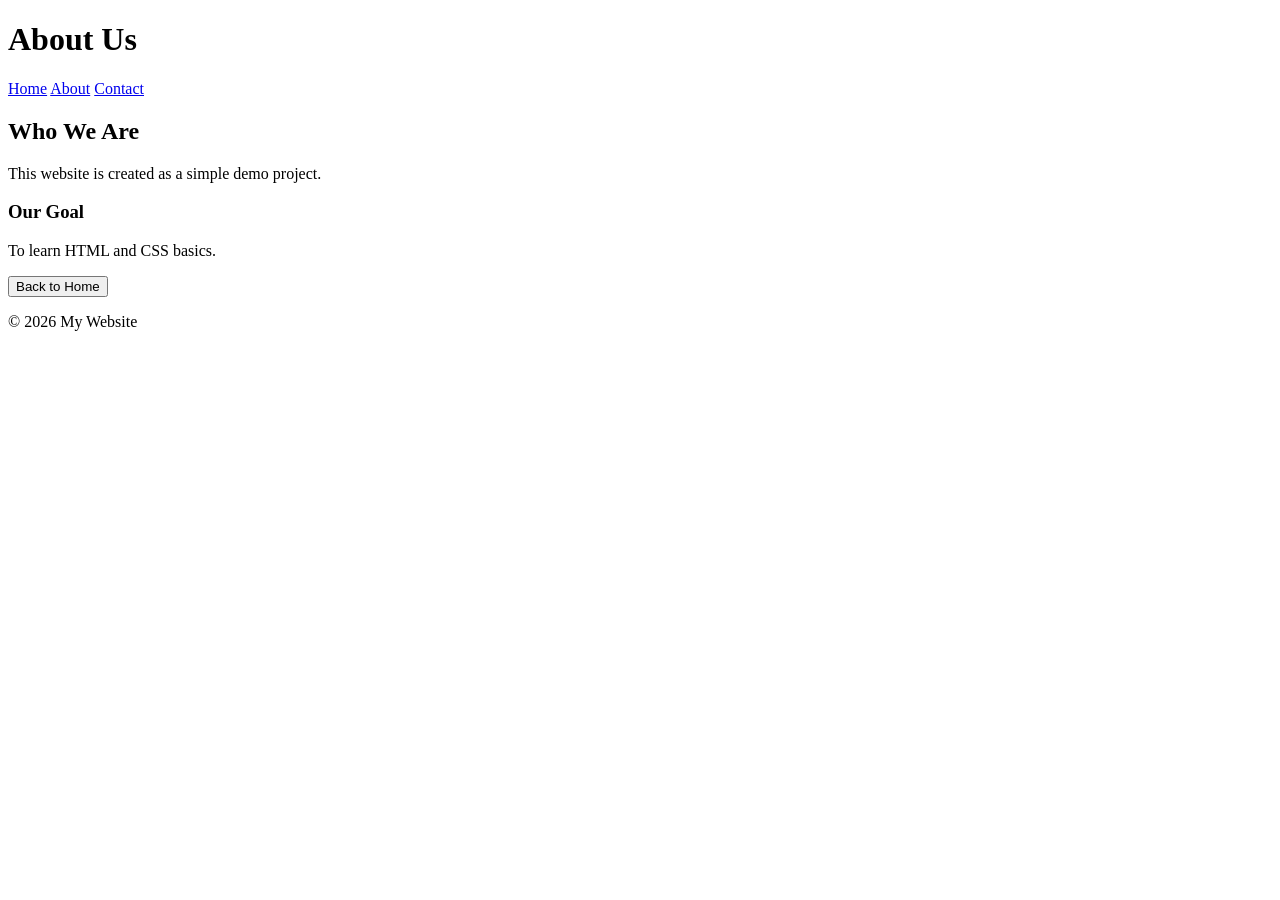
==== about.html @ c5dc892e "add about.html" ====
<!DOCTYPE html>
<html lang="en">
<head>
    <meta charset="UTF-8">
    <meta name="viewport" content="width=device-width, initial-scale=1.0">
    <title>About</title>
    <link rel="stylesheet" href="style.css">
</head>

<body>

    <header>
        <h1>About Us</h1>
        <nav>
            <a href="home.html">Home</a>
            <a href="about.html">About</a>
            <a href="contact.html">Contact</a>
        </nav>
    </header>

    <main>
        <h2>Who We Are</h2>
        <p>This website is created as a simple demo project.</p>

        <h3>Our Goal</h3>
        <p>To learn HTML and CSS basics.</p>

        <a href="home.html">
            <button>Back to Home</button>
        </a>
    </main>

    <footer>
        <p>© 2026 My Website</p>
    </footer>

</body>
</html>
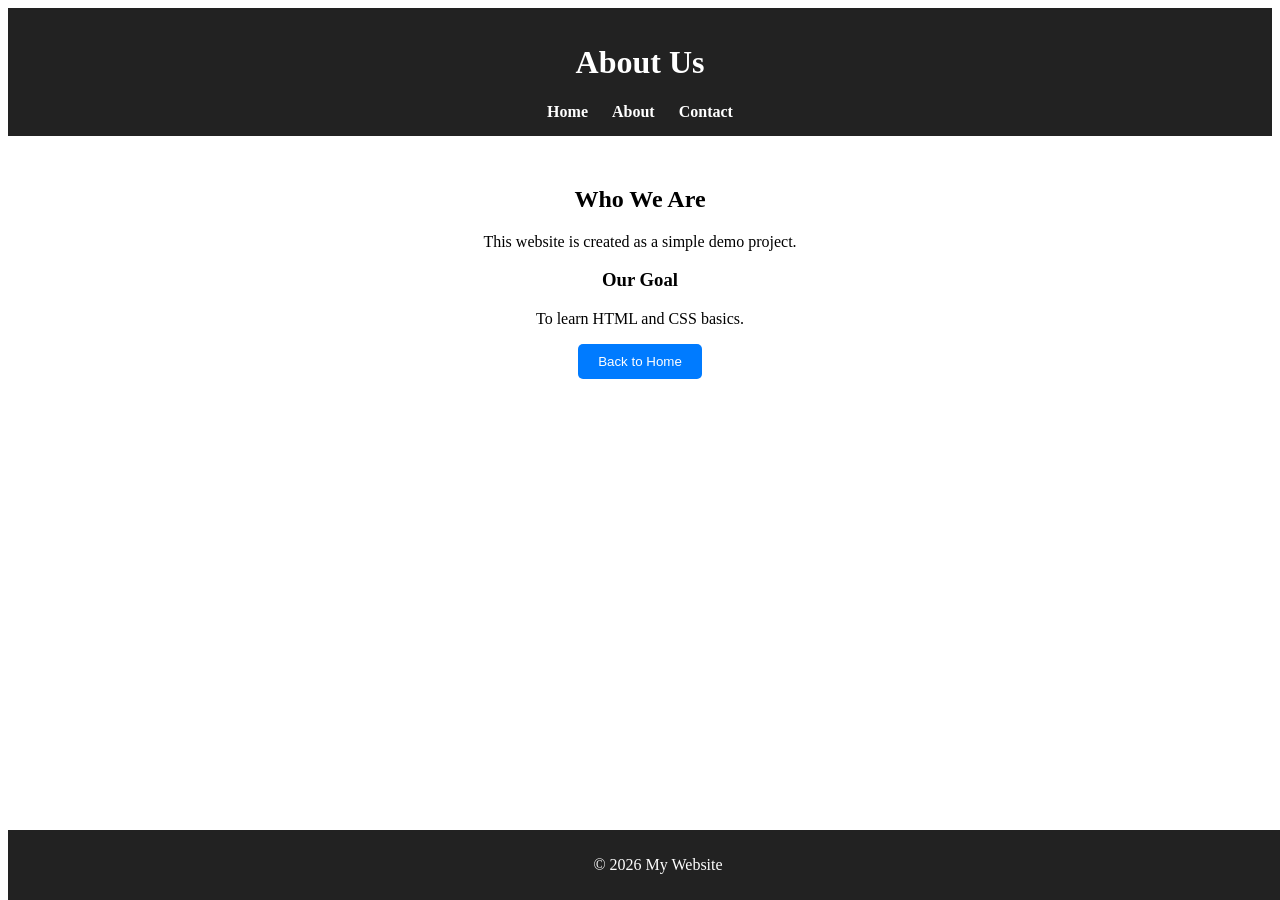
==== commit 8962ed21: "added style.css file and developed according to code" ====
--- a/about.html
+++ b/about.html
@@ -12,7 +12,7 @@
     <header>
         <h1>About Us</h1>
         <nav>
-            <a href="home.html">Home</a>
+            <a href="index.html">Home</a>
             <a href="about.html">About</a>
             <a href="contact.html">Contact</a>
         </nav>
@@ -25,7 +25,7 @@
         <h3>Our Goal</h3>
         <p>To learn HTML and CSS basics.</p>
 
-        <a href="home.html">
+        <a href="index.html">
             <button>Back to Home</button>
         </a>
     </main>
--- a/style.css
+++ b/style.css
@@ -0,0 +1,75 @@
+css
+
+body {
+    font-family: Arial, sans-serif;
+    margin: 0;
+    background-color: #f5f5f5;
+}
+
+/* Header */
+header {
+    background-color: #222;
+    color: white;
+    padding: 15px;
+    text-align: center;
+}
+
+/* Navigation */
+nav a {
+    color: white;
+    margin: 0 10px;
+    text-decoration: none;
+    font-weight: bold;
+}
+
+nav a:hover {
+    text-decoration: underline;
+}
+
+/* Main content */
+main {
+    padding: 30px;
+    text-align: center;
+}
+
+/* Buttons */
+button {
+    padding: 10px 20px;
+    background-color: #007BFF;
+    border: none;
+    color: white;
+    border-radius: 5px;
+    cursor: pointer;
+}
+
+button:hover {
+    background-color: #0056b3;
+}
+
+/* Form */
+form {
+    margin-top: 20px;
+}
+
+input, textarea {
+    padding: 10px;
+    width: 250px;
+    margin: 5px;
+    border-radius: 5px;
+    border: 1px solid #ccc;
+}
+
+textarea {
+    resize: none;
+}
+
+/* Footer */
+footer {
+    background-color: #222;
+    color: white;
+    text-align: center;
+    padding: 10px;
+    position: fixed;
+    bottom: 0;
+    width: 100%;
+}
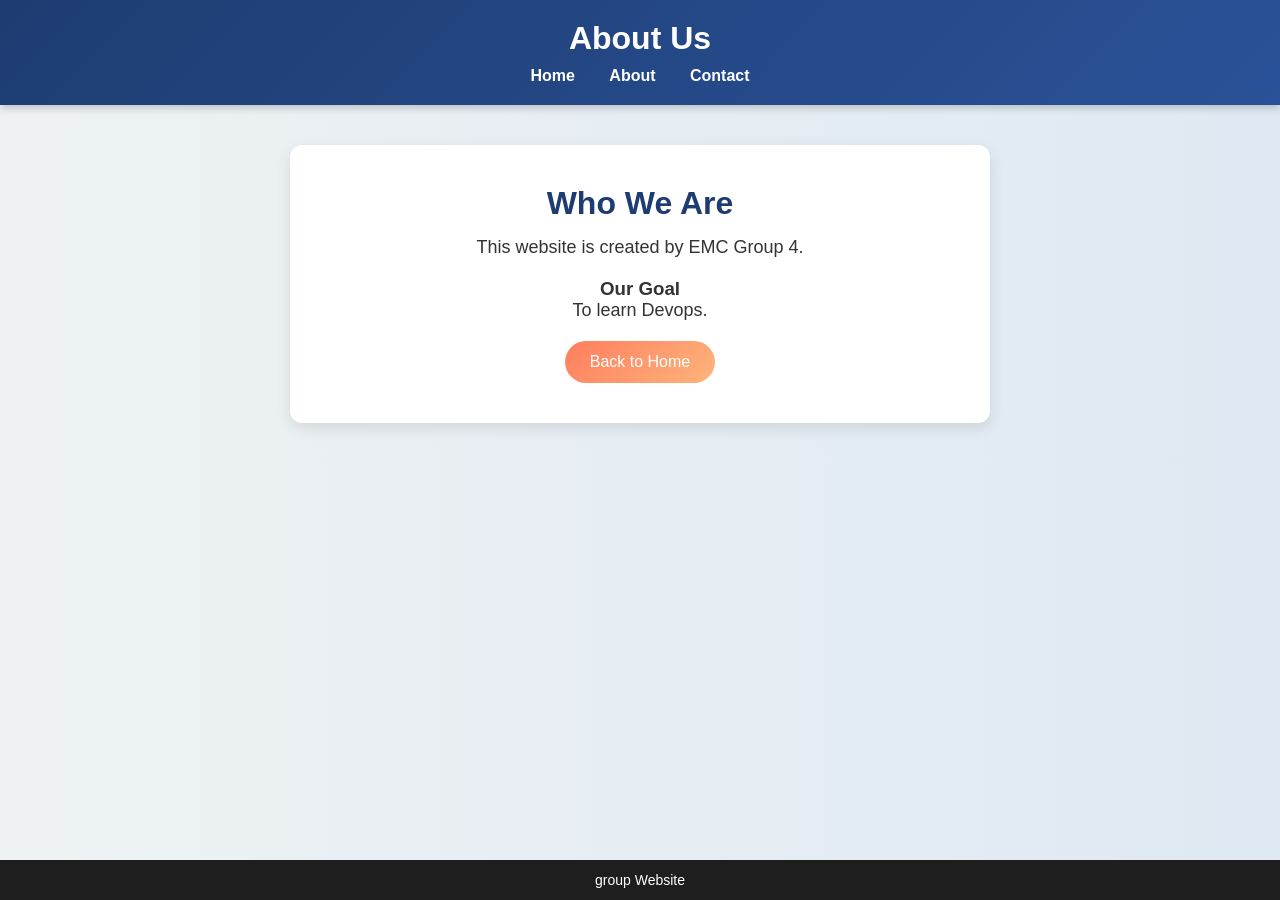
==== commit 801680b0: "updated css" ====
--- a/about.html
+++ b/about.html
@@ -20,10 +20,10 @@
 
     <main>
         <h2>Who We Are</h2>
-        <p>This website is created as a simple demo project.</p>
+        <p>This website is created by EMC Group 4.</p>
 
         <h3>Our Goal</h3>
-        <p>To learn HTML and CSS basics.</p>
+        <p>To learn Devops.</p>
 
         <a href="index.html">
             <button>Back to Home</button>
@@ -31,7 +31,7 @@
     </main>
 
     <footer>
-        <p>© 2026 My Website</p>
+        <p>group Website</p>
     </footer>
 
 </body>
--- a/style.css
+++ b/style.css
@@ -1,49 +1,79 @@
-css
+/* Reset */
+* {
+    margin: 0;
+    padding: 0;
+    box-sizing: border-box;
+}
 
+/* Body */
 body {
-    font-family: Arial, sans-serif;
-    margin: 0;
-    background-color: #f5f5f5;
+    font-family: 'Segoe UI', Arial, sans-serif;
+    background: linear-gradient(to right, #eef2f3, #dfe9f3);
+    color: #333;
 }
 
 /* Header */
 header {
-    background-color: #222;
+    background: linear-gradient(135deg, #1e3c72, #2a5298);
     color: white;
-    padding: 15px;
+    padding: 20px;
     text-align: center;
+    box-shadow: 0 3px 8px rgba(0,0,0,0.2);
+}
+
+header h1 {
+    margin-bottom: 10px;
 }
 
 /* Navigation */
+nav {
+    margin-top: 10px;
+}
+
 nav a {
     color: white;
-    margin: 0 10px;
+    margin: 0 15px;
     text-decoration: none;
-    font-weight: bold;
+    font-weight: 600;
+    transition: 0.3s;
 }
 
 nav a:hover {
-    text-decoration: underline;
+    color: #ffd369;
 }
 
 /* Main content */
 main {
-    padding: 30px;
+    padding: 40px 20px;
     text-align: center;
+}
+
+main h2 {
+    font-size: 32px;
+    margin-bottom: 15px;
+    color: #1e3c72;
+}
+
+main p {
+    font-size: 18px;
+    margin-bottom: 20px;
 }
 
 /* Buttons */
 button {
-    padding: 10px 20px;
-    background-color: #007BFF;
+    padding: 12px 25px;
+    background: linear-gradient(135deg, #ff7e5f, #feb47b);
     border: none;
     color: white;
-    border-radius: 5px;
+    border-radius: 25px;
     cursor: pointer;
+    font-size: 16px;
+    transition: 0.3s;
 }
 
 button:hover {
-    background-color: #0056b3;
+    transform: scale(1.05);
+    background: linear-gradient(135deg, #ff6a4a, #fda763);
 }
 
 /* Form */
@@ -52,24 +82,59 @@
 }
 
 input, textarea {
-    padding: 10px;
-    width: 250px;
-    margin: 5px;
-    border-radius: 5px;
+    padding: 12px;
+    width: 280px;
+    margin: 8px;
+    border-radius: 8px;
     border: 1px solid #ccc;
+    transition: 0.3s;
+}
+
+input:focus, textarea:focus {
+    border-color: #2a5298;
+    outline: none;
+    box-shadow: 0 0 5px rgba(42,82,152,0.5);
 }
 
 textarea {
     resize: none;
 }
 
+/* Success message */
+#success {
+    margin-top: 15px;
+    font-weight: bold;
+}
+
 /* Footer */
 footer {
-    background-color: #222;
+    background: #1e1e1e;
     color: white;
     text-align: center;
-    padding: 10px;
+    padding: 12px;
     position: fixed;
     bottom: 0;
     width: 100%;
+    font-size: 14px;
+}
+
+/* Card-style container (optional upgrade) */
+main {
+    max-width: 700px;
+    margin: 40px auto;
+    background: white;
+    border-radius: 12px;
+    box-shadow: 0 5px 15px rgba(0,0,0,0.1);
+}
+
+/* Responsive */
+@media (max-width: 600px) {
+    nav a {
+        display: block;
+        margin: 10px 0;
+    }
+
+    input, textarea {
+        width: 90%;
+    }
 }
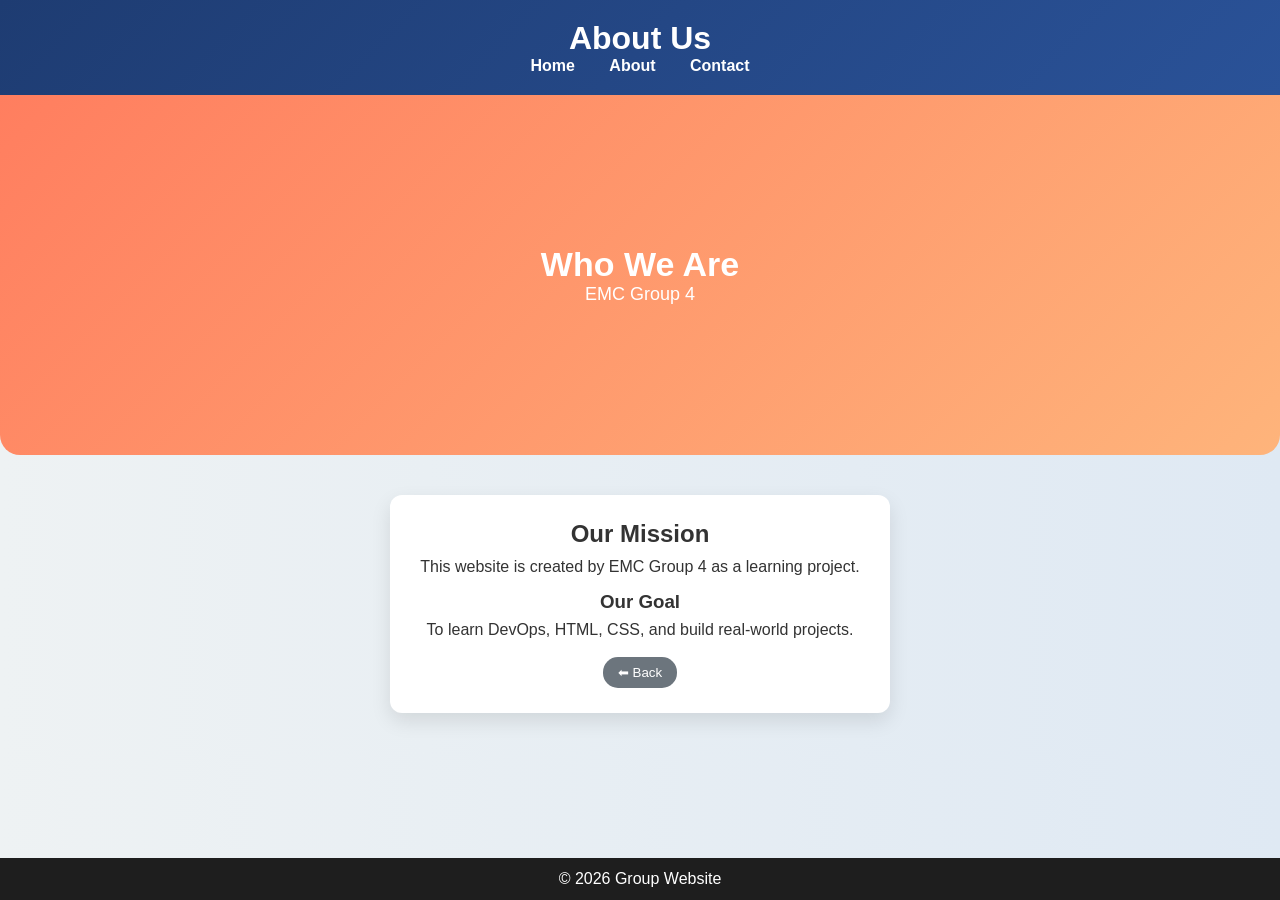
==== commit 7720b880: "updated as better responsive page" ====
--- a/about.html
+++ b/about.html
@@ -4,35 +4,48 @@
     <meta charset="UTF-8">
     <meta name="viewport" content="width=device-width, initial-scale=1.0">
     <title>About</title>
-    <link rel="stylesheet" href="style.css">
+    <link rel="stylesheet" href="styles.css">
+
+    <style>
+        html {
+            scroll-behavior: smooth;
+        }
+    </style>
 </head>
 
 <body>
 
-    <header>
-        <h1>About Us</h1>
-        <nav>
-            <a href="index.html">Home</a>
-            <a href="about.html">About</a>
-            <a href="contact.html">Contact</a>
-        </nav>
-    </header>
+<header class="fade-in">
+    <h1>About Us</h1>
+    <nav>
+        <a href="index.html">Home</a>
+        <a href="about.html">About</a>
+        <a href="contact.html">Contact</a>
+    </nav>
+</header>
 
-    <main>
-        <h2>Who We Are</h2>
-        <p>This website is created by EMC Group 4.</p>
+<!-- HERO -->
+<section class="hero about-hero">
+    <h2 class="fade-in">Who We Are</h2>
+    <p class="fade-in delay">EMC Group 4</p>
+</section>
 
-        <h3>Our Goal</h3>
-        <p>To learn Devops.</p>
+<!-- CONTENT -->
+<main class="card fade-in delay2">
 
-        <a href="index.html">
-            <button>Back to Home</button>
-        </a>
-    </main>
+    <h2>Our Mission</h2>
+    <p>This website is created by EMC Group 4 as a learning project.</p>
 
-    <footer>
-        <p>group Website</p>
-    </footer>
+    <h3>Our Goal</h3>
+    <p>To learn DevOps, HTML, CSS, and build real-world projects.</p>
+
+    <button class="back-btn" onclick="history.back()">⬅ Back</button>
+
+</main>
+
+<footer>
+    <p>© 2026 Group Website</p>
+</footer>
 
 </body>
-</html>
+</html>
--- a/styles.css
+++ b/styles.css
@@ -0,0 +1,227 @@
+/* RESET */
+* {
+    margin: 0;
+    padding: 0;
+    box-sizing: border-box;
+}
+
+/* BODY */
+body {
+    font-family: 'Segoe UI', Arial, sans-serif;
+    background: linear-gradient(to right, #eef2f3, #dfe9f3);
+    color: #333;
+}
+
+/* HEADER */
+header {
+    background: linear-gradient(135deg, #1e3c72, #2a5298);
+    color: white;
+    padding: 20px;
+    text-align: center;
+    animation: slideDown 0.7s ease;
+}
+
+nav a {
+    color: white;
+    margin: 0 15px;
+    text-decoration: none;
+    font-weight: 600;
+    position: relative;
+}
+
+/* NAV ANIMATION */
+nav a::after {
+    content: "";
+    position: absolute;
+    width: 0%;
+    height: 2px;
+    background: #ffd369;
+    left: 0;
+    bottom: -5px;
+    transition: 0.3s;
+}
+
+nav a:hover::after {
+    width: 100%;
+}
+
+/* HERO */
+.hero {
+    height: 60vh;
+    background: linear-gradient(135deg, #5b86e5, #36d1dc);
+    color: white;
+    display: flex;
+    flex-direction: column;
+    justify-content: center;
+    align-items: center;
+    text-align: center;
+    padding: 20px;
+    border-radius: 0 0 20px 20px;
+    animation: fadeIn 0.8s ease-in-out;
+}
+
+/* ABOUT HERO */
+.about-hero {
+    height: 40vh;
+    background: linear-gradient(135deg, #ff7e5f, #feb47b);
+}
+
+.about-hero h2 {
+    font-size: 34px;
+}
+
+.about-hero p {
+    font-size: 18px;
+}
+
+/* CONTACT HERO */
+.contact-hero {
+    height: 25vh;
+    background: linear-gradient(135deg, #43cea2, #185a9d);
+}
+
+.contact-hero h1 {
+    font-size: 28px;
+}
+
+/* INFO */
+.info {
+    padding: 40px;
+    text-align: center;
+    background: #f9f9f9;
+}
+
+/* CARD */
+.card {
+    max-width: 500px;
+    margin: 40px auto;
+    padding: 25px;
+    background: white;
+    border-radius: 12px;
+    box-shadow: 0 8px 20px rgba(0,0,0,0.1);
+    text-align: center;
+    transition: 0.3s;
+}
+
+.card:hover {
+    transform: translateY(-5px);
+}
+
+/* Better spacing inside about page */
+.card h2 {
+    margin-bottom: 10px;
+}
+
+.card h3 {
+    margin-top: 15px;
+}
+
+.card p {
+    margin: 8px 0;
+}
+
+/* BUTTON */
+.btn {
+    margin-top: 10px;
+    padding: 12px 25px;
+    border-radius: 25px;
+    border: none;
+    background: linear-gradient(135deg, #ff7e5f, #feb47b);
+    color: white;
+    cursor: pointer;
+    transition: 0.3s;
+}
+
+.btn:hover {
+    transform: scale(1.08);
+}
+
+/* BACK BUTTON */
+.back-btn {
+    margin-top: 10px;
+    background: #6c757d;
+    color: white;
+    border: none;
+    padding: 8px 15px;
+    border-radius: 15px;
+    cursor: pointer;
+}
+
+/* INPUTS */
+input, textarea {
+    width: 90%;
+    margin: 10px 0;
+    padding: 12px;
+    border-radius: 8px;
+    border: 1px solid #ccc;
+    transition: 0.3s;
+}
+
+input:focus, textarea:focus {
+    transform: scale(1.05);
+    border-color: #5b86e5;
+    box-shadow: 0 0 8px rgba(91,134,229,0.4);
+}
+
+/* CONTACT LAYOUT */
+.contact-section {
+    display: flex;
+    justify-content: space-around;
+    padding: 40px;
+    flex-wrap: wrap;
+}
+
+.contact-left {
+    max-width: 400px;
+}
+
+.contact-right {
+    width: 350px;
+}
+
+/* FOOTER */
+footer {
+    background: #1e1e1e;
+    color: white;
+    text-align: center;
+    padding: 12px;
+    position: fixed;
+    bottom: 0;
+    width: 100%;
+}
+
+/* ANIMATIONS */
+.fade-in {
+    opacity: 0;
+    transform: translateY(20px);
+    animation: fadeIn 0.8s forwards;
+}
+
+.delay { animation-delay: 0.3s; }
+.delay2 { animation-delay: 0.6s; }
+
+@keyframes fadeIn {
+    to {
+        opacity: 1;
+        transform: translateY(0);
+    }
+}
+
+@keyframes slideDown {
+    from {
+        transform: translateY(-100%);
+        opacity: 0;
+    }
+    to {
+        transform: translateY(0);
+        opacity: 1;
+    }
+}
+
+/* RESPONSIVE */
+@media (max-width: 768px) {
+    .contact-section {
+        flex-direction: column;
+        align-items: center;
+    }
+}
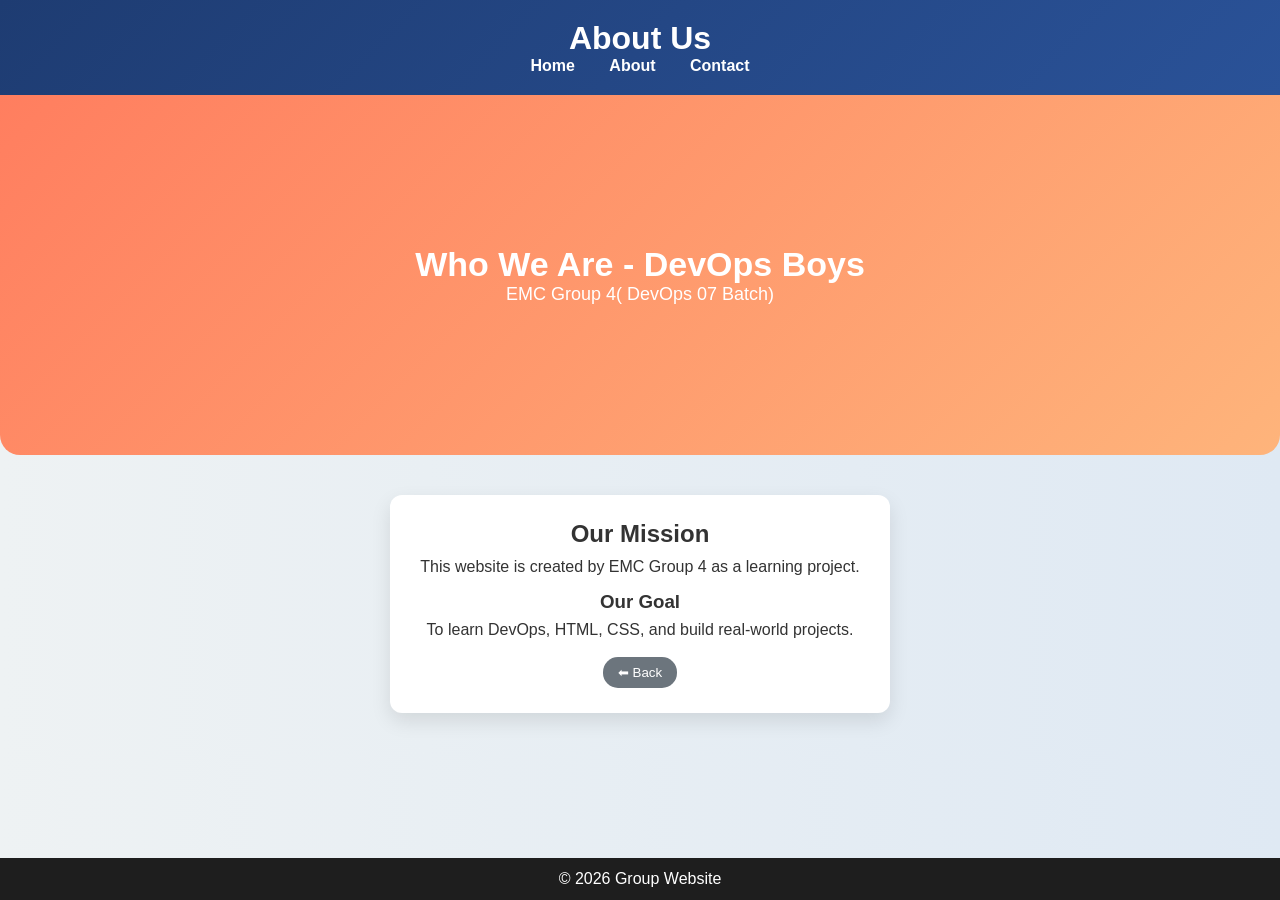
==== commit bb22a44d: "update about.html in develop" ====
--- a/about.html
+++ b/about.html
@@ -26,8 +26,8 @@
 
 <!-- HERO -->
 <section class="hero about-hero">
-    <h2 class="fade-in">Who We Are</h2>
-    <p class="fade-in delay">EMC Group 4</p>
+    <h2 class="fade-in">Who We Are - DevOps Boys </h2>
+    <p class="fade-in delay">EMC Group 4( DevOps 07 Batch)</p>
 </section>
 
 <!-- CONTENT -->
